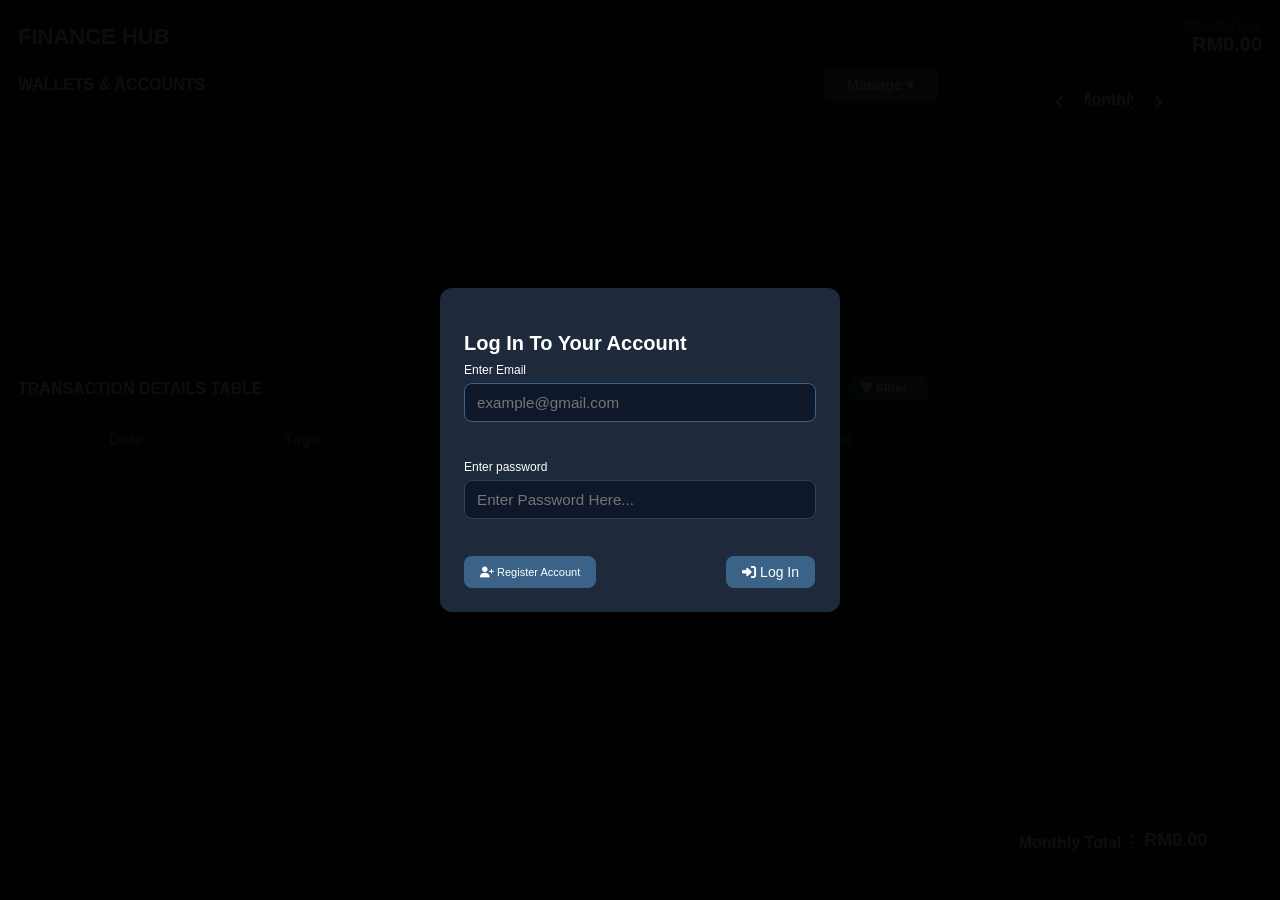
==== frontend/index.html @ 418b4517 "Added Edit Transaction and Added Total, Index To Filter" ====
<!doctype html>
<html lang="en">
  <head>
    <meta charset="utf-8" />
    <meta name="viewport" content="width=device-width,initial-scale=1" />
    <title>Finance Hub</title>
    <link rel="stylesheet" href="main.css" />
    <link
      rel="stylesheet"
      href="https://cdnjs.cloudflare.com/ajax/libs/font-awesome/6.4.0/css/all.min.css"
    />
    <script src="https://cdn.jsdelivr.net/npm/chart.js"></script>
  </head>

  <body>
    <script src="main.js" defer></script>
    <div class="container">
      <div class="header">
        <div class="title">FINANCE HUB</div>
        <div class="total">
          <div class="label">Total Balance</div>
          <div class="value" id="total-balance">RM0.00</div>
        </div>
      </div>

      <div class="workspace">
        <div class="left">
          <div
            style="
              display: flex;
              justify-content: space-between;
              align-items: center;
            "
          >
            <div class="section-title">WALLETS &amp; ACCOUNTS</div>
            <div class="manage-wrapper">
              <button class="manage-btn">Manage ▾</button>
              <div class="dropdown-menu">
                <a
                  href="#"
                  onclick="
                    document.getElementById('create-dialog').showModal();
                    return false;
                  "
                >
                  <i class="fa-solid fa-square-plus"></i> Create Wallet</a
                >
                <a id="view-all-wallets">
                  <i class="fa-solid fa-wallet"></i> View All Wallet</a
                >
                <a id="open-settings">
                  <i class="fa-solid fa-gear"></i> Settings</a
                >
              </div>
            </div>
          </div>

          <div class="wallet-grid" id="wallet-grid"></div>

          <template id="wallet-template">
            <div class="wallet">
              <div class="wallet-header">
                <div class="wallet-info">
                  <div class="name"></div>
                  <div class="balance">RM0.00</div>
                </div>
                <button class="menu-btn">⋯</button>
                <div class="dropdown-menu">
                  <a href="#" class="rename-link">
                    <i class="fa-solid fa-pen-to-square"></i> Rename
                  </a>
                  <a href="#" class="delete-link">
                    <i class="fa-solid fa-trash-can"></i> Delete
                  </a>
                  <a href="#" class="lock-link">
                    <i class="fa-solid fa-lock"></i> Lock
                  </a>
                  <a href="#" class="censor-link">
                    <i class="fa-solid fa-asterisk"></i> Censor</a
                  >
                  <a href="#" class="hide-link">
                    <i class="fa-solid fa-eye-slash"></i> Hide</a
                  >
                  <a href="#" class="pin-link">
                    <i class="fa-solid fa-thumbtack"></i> Pin</a
                  >
                </div>
              </div>
              <a href="" class="view-btn">
                <i class="fa-solid fa-folder-open"></i> OPEN WALLET</a
              >
            </div>
          </template>

          <div class="section-header">
            <div class="section-title">TRANSACTION DETAILS TABLE</div>
            <button
              id="open-filter"
              style="
                width: 80px;
                height: 25px;
                font-size: 13px;
                font-weight: 600;
                border-radius: 8px;
                margin-right: 10px;
                display: flex;
                background: var(--accent);
                color: var(--text);
                border: none;
                padding: 8px 12px;
                cursor: pointer;
                align-items: center;
                text-decoration: none;
              "
            >
              <i class="fa-solid fa-filter"></i>&nbsp;Filter
            </button>
          </div>
          <div class="table-card">
            <div class="table-headers">
              <div>Date</div>
              <div>Tags</div>
              <div>Category</div>
              <div>Amount</div>
              <div>Wallet</div>
            </div>
            <div style="height: 1px; background: #222633; margin: 6px 0"></div>
            <div class="table-scroll">
              <div class="table-details" id="table-details"></div>
            </div>
          </div>
        </div>

        <div class="right">
          <div class="card">
            <div class="right-header">
              <!-- Left Arrow Div with ID added -->
              <div class="arrow-btn" id="prevBtn">
                <i class="fa-solid fa-angle-left"></i>
              </div>

              <!-- The Sliding View Container -->
              <div class="view-container">
                <div class="view-wrapper" id="view-wrapper">
                  <div class="view-item">Daily</div>
                  <div class="view-item">Weekly</div>
                  <div class="view-item">Monthly</div>
                  <div class="view-item">Yearly</div>
                </div>
              </div>

              <!-- Right Arrow Div with ID added -->
              <div class="arrow-btn" id="nextBtn">
                <i class="fa-solid fa-angle-right"></i>
              </div>
            </div>
            <div class="chart-area" id="chart-area">
              <canvas id="expenseChart"></canvas>
            </div>

            <div class="metrics-total" id="metrics-title">
              <div class="view-container">
                <div class="view-wrapper" id="view-wrapper2">
                  <div class="view-item">Daily Total</div>
                  <div class="view-item">Weekly Total</div>
                  <div class="view-item">Monthly Total</div>
                  <div class="view-item">Yearly Total</div>
                </div>
              </div>
              <div style="margin-top: 1px; font-weight: 700">:&nbsp;&nbsp;</div>
              <div class="metrics-amt" id="metrics-amt">RM0.00</div>
            </div>
          </div>
        </div>
      </div>
    </div>

    <!-- ====================== Rename Dialog ====================== -->
    <dialog class="dialog-box" id="rename-dialog">
      <form id="rename-form" method="dialog">
        <h3 id="rename-dialog-title">Rename Wallet</h3>

        <div class="input-group">
          <label for="new-name">New Wallet Name</label>
          <input
            type="text"
            id="new-name"
            name="new-name"
            placeholder="e.g. Salary"
          />
          <p class="warning-text" id="rename-warning-text"></p>
        </div>

        <div class="dialog-btn">
          <button
            onclick="
              document.getElementById('new-name').value = '';
              document.getElementById('rename-warning-text').innerHTML = '';
              document.getElementById('rename-dialog').close();
            "
            class="btn-cancel"
            type="button"
          >
            <i class="fa-solid fa-xmark"></i> Cancel
          </button>
          <button class="btn-save" type="submit">
            <i class="fa-solid fa-pen-to-square"></i> Rename Wallet
          </button>
        </div>
      </form>
    </dialog>

    <!-- ====================== Delete Dialog 1 ====================== -->
    <dialog class="dialog-box" id="delete-dialog">
      <h3 id="delete-dialog-title">Delete Wallet</h3>
      <p>This will permanently delete all data related to the wallet.</p>

      <div class="dialog-btn">
        <button
          onclick="document.getElementById('delete-dialog').close()"
          class="btn-cancel"
          type="button"
        >
          <i class="fa-solid fa-xmark"></i> Cancel
        </button>
        <!-- Changed to type="button" since there's no form here -->
        <button
          class="btn-dlt"
          type="button"
          onclick="
            document.getElementById('delete-dialog2').showModal();
            document.getElementById('delete-dialog').close();
          "
        >
          <i class="fa-solid fa-trash-can"></i> Delete Wallet
        </button>
      </div>
    </dialog>

    <!-- ====================== Delete Dialog 2 ====================== -->
    <dialog class="dialog-box2" id="delete-dialog2">
      <h3>Are you sure?</h3>
      <p style="color: #e74c3c">This action cannot be undone.</p>

      <div class="dialog-btn">
        <button
          onclick="document.getElementById('delete-dialog2').close()"
          class="btn-cancel"
          type="button"
        >
          <i class="fa-solid fa-xmark"></i> No
        </button>
        <!-- Changed to type="button" since there's no form here -->
        <button class="btn-dlt" type="button" onclick="deleteWallet()">
          <i class="fa-solid fa-trash-can"></i> Yes
        </button>
      </div>
    </dialog>

    <!-- ====================== Lock Dialog ====================== -->
    <dialog class="dialog-box" id="password-dialog">
      <form id="password-form" method="dialog">
        <h3 id="password-dialog-title">Lock Wallet</h3>

        <div class="input-group">
          <label for="password">Lock The Wallet With A Password</label>
          <input
            type="password"
            id="password"
            name="password"
            autocomplete="new-password"
            placeholder="Enter Password Here..."
          />
          <p class="warning-text" id="lock-warning-text"></p>
        </div>

        <div class="dialog-btn">
          <button
            onclick="
              document.getElementById('password').value = '';
              document.getElementById('lock-warning-text').innerHTML = '';
              document.getElementById('password-dialog').close();
            "
            class="btn-cancel"
            type="button"
          >
            <i class="fa-solid fa-xmark"></i> Cancel
          </button>
          <!-- Fixed 'typr' to 'type' -->
          <button class="btn-save" type="submit" id="btn-save"></button>
        </div>
      </form>
    </dialog>

    <!-- ====================== Create Dialog ====================== -->
    <dialog class="dialog-box" id="create-dialog">
      <form id="create-form" method="dialog">
        <h3>Create Wallet</h3>

        <div class="input-group">
          <label for="new-wallet">Give A Name To The Wallet</label>
          <input
            type="text"
            id="new-wallet"
            name="new-wallet"
            placeholder="e.g. Salary"
          />
          <p class="warning-text" id="create-warning-text"></p>
        </div>

        <div class="dialog-btn">
          <button
            onclick="
              document.getElementById('new-wallet').value = '';
              document.getElementById('create-warning-text').innerHTML = '';
              document.getElementById('create-dialog').close();
            "
            class="btn-cancel"
            type="button"
          >
            <i class="fa-solid fa-xmark"></i> Cancel
          </button>
          <button class="btn-save" type="submit">
            <i class="fa-solid fa-square-plus"></i> Create Wallet
          </button>
        </div>
      </form>
    </dialog>

    <!-- ====================== Access Dialog ====================== -->
    <dialog class="dialog-box" id="access-dialog">
      <form id="access-form" method="dialog">
        <h3 id="access-title"></h3>

        <div class="input-group">
          <label for="access-wallet">Verify Your Identity</label>
          <input
            type="password"
            id="access-wallet"
            name="access-wallet"
            autocomplete="current-password"
            placeholder="Enter Password Here..."
          />
          <p class="warning-text" id="access-warning-text"></p>
        </div>

        <div class="dialog-btn">
          <button
            onclick="
              document.getElementById('access-wallet').value = '';
              document.getElementById('access-warning-text').innerHTML = '';
              document.getElementById('access-dialog').close();
            "
            class="btn-cancel"
            type="button"
          >
            <i class="fa-solid fa-xmark"></i> Cancel
          </button>
          <button class="btn-save" type="submit">
            <i class="fa-solid fa-arrow-right-to-bracket"></i> Access Wallet
          </button>
        </div>
      </form>
    </dialog>
    <!-- ====================== Login Dialog ====================== -->
    <dialog class="dialog-box" id="login-dialog">
      <form id="login-form" method="dialog">
        <h3 id="login-title">Log In To Your Account</h3>

        <div class="input-group">
          <label for="login-email">Enter Email</label>
          <input
            type="email"
            id="login-email"
            name="login-email"
            placeholder="example@gmail.com"
          />
          <p class="warning-text" id="login-email-warning-text"></p>
        </div>

        <div class="input-group">
          <label for="login-password">Enter password</label>
          <input
            type="password"
            id="login-password"
            name="login-password"
            autocomplete="current-password"
            placeholder="Enter Password Here..."
          />
          <p class="warning-text" id="login-password-warning-text"></p>
        </div>

        <div class="dialog-btn2">
          <button
            class="to-register"
            style="font-size: 11px"
            type="button"
            onclick="
              document.getElementById('login-dialog').close();
              document.getElementById('register-dialog').showModal();
              document.getElementById('login-email').value = '';
              document.getElementById('login-password').value = '';
              document.getElementById('login-email-warning-text').innerHTML =
                '';
              document.getElementById('login-password-warning-text').innerHTML =
                '';
            "
          >
            <i class="fa-solid fa-user-plus"></i>&nbsp;Register Account
          </button>
          <button class="btn-save" type="submit">
            <i class="fa-solid fa-right-to-bracket"></i>&nbsp;Log In
          </button>
        </div>
      </form>
    </dialog>

    <!-- ====================== Register Dialog ====================== -->
    <dialog class="dialog-box" id="register-dialog">
      <form id="register-form" method="dialog">
        <h3 id="register-title">Register An Account</h3>

        <div class="input-group">
          <label for="register-email">Enter Email</label>
          <input
            type="email"
            id="register-email"
            name="register-email"
            placeholder="example@gmail.com"
          />
          <p class="warning-text" id="register-email-warning-text"></p>
        </div>

        <div class="input-group">
          <label for="register-password">Enter password</label>
          <input
            type="password"
            id="register-password"
            name="register-password"
            autocomplete="new-password"
            placeholder="Enter Password Here..."
          />
          <p class="warning-text" id="register-password-warning-text"></p>
        </div>

        <div class="dialog-btn2">
          <button
            class="to-register"
            style="font-size: 11px"
            type="button"
            onclick="
              document.getElementById('register-dialog').close();
              document.getElementById('login-dialog').showModal();
              document.getElementById('register-email').value = '';
              document.getElementById('register-password').value = '';
              document.getElementById('register-email-warning-text').innerHTML =
                '';
              document.getElementById(
                'register-password-warning-text',
              ).innerHTML = '';
            "
          >
            <i class="fa-solid fa-right-to-bracket"></i>&nbsp;Login Account
          </button>

          <button class="btn-save" type="submit">
            <i class="fa-solid fa-user-plus"></i>&nbsp;Register
          </button>
        </div>
      </form>
    </dialog>
    <!-- Settings Dialog Box -->
    <dialog class="dialog-box" id="settings-dialog">
      <form id="settings-form" method="dialog">
        <h3 id="settings-title">Settings</h3>

        <!-- Round PFP and Email Label Section -->
        <div class="input-group">
          <img src="" alt="Profile Picture" class="pfp" id="settings-pfp" />
          <div class="email-container">
            <div class="inner-email">Email Address</div>
            <h6 class="inner-email" id="settings-email">user@example.com</h6>
          </div>
        </div>

        <!-- Password Buttons Row -->
        <div class="dialog-btn" style="margin-right: 30px; margin-bottom: 20px">
          <button
            class="btn-save"
            type="button"
            style="width: 100%; font-size: 12px"
            onclick="document.getElementById('change-dialog').showModal()"
          >
            <i class="fa-solid fa-retweet"></i>&nbsp;Change Password
          </button>
          <button
            class="btn-save"
            type="button"
            style="width: 100%; font-size: 12px"
            id="open-manage"
          >
            <i class="fa-solid fa-key"></i>&nbsp;Manage Passwords
          </button>
        </div>

        <!-- Dropdown Menu: Change Theme -->
        <div class="input-group">
          <label for="settings-theme">Theme</label>
          <select
            id="settings-theme"
            name="settings-theme"
            class="dropdown-cat"
          >
            <option value="dark">Dark</option>
            <option value="light">Light</option>
          </select>
        </div>

        <!-- Dropdown Menu: Change Metrics (Default is Monthly) -->
        <div class="input-group">
          <label for="settings-metrics">Metrics Interval</label>
          <select
            id="settings-metrics"
            name="settings-metrics"
            class="dropdown-cat"
          >
            <option value="daily">Daily</option>
            <option value="weekly">Weekly</option>
            <option value="monthly" selected>Monthly</option>
            <option value="yearly">Yearly</option>
          </select>
        </div>

        <!-- Log Out Button -->
        <div
          class="dialog-btn"
          style="margin-top: 2px; margin-bottom: 12px; justify-content: center"
        >
          <button
            class="btn-dlt"
            type="button"
            width="100%"
            onclick="
              localStorage.removeItem('authToken');
              document.getElementById('login-dialog').showModal();
              document.getElementById('settings-dialog').close();
            "
          >
            <i class="fa-solid fa-right-from-bracket"></i>&nbsp;Log Out
          </button>
          <button class="btn-save" id="apply-changes" width="100%">
            <i class="fa-solid fa-floppy-disk"></i>&nbsp;Apply
          </button>
        </div>

        <button
          class="close"
          id="close"
          onclick="
            document.getElementById('settings-dialog').close();
            document.getElementById('whitelist-email').value = '';
          "
        >
          <i class="fa-solid fa-circle-xmark" style="color: rgb(210, 5, 5)"></i>
        </button>

        <!-- Whitelist Container at the very bottom -->
        <div class="input-group" id="whitelist-box">
          <label for="whitelist-email" class="whitelist-item"
            >Grant Permission</label
          >
          <div class="whitelist-input">
            <input
              type="email"
              id="whitelist-email"
              name="whitelist-email"
              placeholder="example@gmail.com"
              class="whitelist-item"
            />
            <button class="btn-save" id="whitelist-btn" type="submit">
              <i class="fa-solid fa-plus"></i>&nbsp;Whitelist
            </button>
          </div>
        </div>
      </form>
    </dialog>
    <!-- ====================== Change PW Dialog ====================== -->
    <dialog class="dialog-box" id="change-dialog">
      <form id="change-form" method="dialog">
        <h3>Change your account password</h3>

        <div class="input-group">
          <label for="old-password">Enter old password</label>
          <input
            type="password"
            id="old-password"
            name="old-password"
            placeholder="Enter Password Here..."
          />
          <p class="warning-text" id="old-warning-text"></p>
        </div>

        <div class="input-group">
          <label for="new-password">Enter new password</label>
          <input
            type="password"
            id="new-password"
            name="new-password"
            placeholder="Enter Password Here..."
          />
          <p class="warning-text" id="new-warning-text"></p>
        </div>

        <div class="dialog-btn">
          <button
            onclick="
              document.getElementById('old-password').value = '';
              document.getElementById('old-warning-text').innerHTML = '';
              document.getElementById('new-password').value = '';
              document.getElementById('new-warning-text').innerHTML = '';
              document.getElementById('change-dialog').close();
            "
            class="btn-cancel"
            type="button"
          >
            <i class="fa-solid fa-xmark"></i> Cancel
          </button>
          <button class="btn-save" type="submit">
            <i class="fa-solid fa-retweet"></i>&nbsp;Change Passsword
          </button>
        </div>
      </form>
    </dialog>

    <!-- ====================== Manage PW Dialog ====================== -->
    <dialog class="dialog-box" id="manage-dialog">
      <h3 style="text-align: center; margin-bottom: 20px">
        Manage Wallet Passwords
      </h3>
      <button
        class="password-close"
        onclick="document.getElementById('manage-dialog').close()"
      >
        <i class="fa-solid fa-circle-xmark" style="color: rgb(210, 5, 5)"></i>
      </button>
      <div class="password-card">
        <div class="password-headers">
          <div>Wallet</div>
          <div>Password</div>
          <div>View</div>
        </div>
        <div style="height: 1px; background: #222633; margin: 6px 0"></div>
        <div class="password-scroll">
          <div class="password-details" id="password-details"></div>
        </div>
      </div>
    </dialog>

    <!-- ====================== View Wallets Dialog ====================== -->
    <dialog class="dialog-box" id="wallets-dialog">
      <h3 style="text-align: center; margin-bottom: 20px">View All Wallets</h3>
      <button
        class="wallet-close"
        onclick="document.getElementById('wallets-dialog').close()"
      >
        <i class="fa-solid fa-circle-xmark" style="color: rgb(210, 5, 5)"></i>
      </button>
      <div class="wallet-scroll">
        <div class="view-wallets-grid" id="all-wallets-grid"></div>
      </div>
    </dialog>

    <!-- ====================== Filter Dialog ====================== -->
    <dialog class="dialog-box" id="filter-dialog">
      <form id="filter-form" method="dialog">
        <div class="filter-scroll" style="overflow-y: auto; max-height: 80vh">
          <h3 style="text-align: center; margin-bottom: 20px">
            Filter Transactions
          </h3>
          <button
            class="password-close"
            type="button"
            onclick="
              document.getElementById('filter-row').value = '';
              document.getElementById('filter-date').value = '';
              document.getElementById('filter-tag').value = '';
              document.getElementById('filter-cat').value = '';
              document.getElementById('operator').value = '&gt;';
              document.getElementById('filter-amount').value = '';
              document.getElementById('filter-wallet').value = '';
              document.getElementById('total-filter-amount').textContent =
                'RM0.00';
              document.getElementById('filter-details').innerHTML = '';
              document.getElementById('filter-dialog').close();
            "
          >
            <i
              class="fa-solid fa-circle-xmark"
              style="color: rgb(210, 5, 5)"
            ></i>
          </button>

          <div class="filter-input">
            <div class="input-group">
              <label for="filter-row">Limit Rows</label>
              <input
                type="number"
                id="filter-row"
                name="filter-row"
                placeholder="Enter number of rows..."
              />
            </div>
            <div class="input-group">
              <label for="filter-date">Date</label>
              <input type="date" id="filter-date" name="filter-date" />
            </div>

            <div class="input-group">
              <label for="filter-tag">Tag</label>
              <input
                type="text"
                id="filter-tag"
                name="filter-tag "
                placeholder="e.g. Salary, Food, Transport"
              />
            </div>

            <div class="input-group">
              <label for="filter-cat">Category</label>
              <select id="filter-cat" class="dropdown-cat">
                <option value="">None</option>
                <option value="Income">Income</option>
                <option value="Expense">Expense</option>
                <option value="Food">Food</option>
                <option value="Transportation">Transportation</option>
                <option value="Shopping">Shopping</option>
                <option value="Entertainment">Entertainment</option>
                <option value="Bills">Bills</option>
                <option value="Investments">Investments</option>
                <option value="Healthcare">Healthcare</option>
                <option value="Groceries">Groceries</option>
                <option value="Others">Others</option>
              </select>
            </div>

            <div class="input-group">
              <label for="filter-amount">Amount</label>
              <div style="display: flex; gap: 0px; align-items: center">
                <select id="operator" class="dropdown-cat" style="width: 60px">
                  <option value="=">=</option>
                  <option value="&gt;">&gt;</option>
                  <option value="&gt;=">&gt;=</option>
                  <option value="&lt;">&lt;</option>
                  <option value="&lt;=">&lt;=</option>
                </select>
                <input
                  type="number"
                  id="filter-amount"
                  name="filter-amount"
                  placeholder="Enter Amount Here..."
                  style="flex: 1"
                />
              </div>
            </div>

            <div class="input-group">
              <label for="filter-wallet">Wallet</label>
              <input
                type="text"
                id="filter-wallet"
                name="filter-wallet"
                placeholder="Enter Wallet Name..."
              />
            </div>
          </div>
          <div
            class="dialog-btn"
            style="
              display: flex;
              justify-content: space-between;
              align-items: center;
              margin-bottom: 20px;
              width: 100%;
              box-sizing: border-box;
            "
          >
            <div class="total" style="text-align: left">
              <div class="label">Total Amount</div>
              <div class="value" id="total-filter-amount">RM0.00</div>
            </div>
            <button
              class="btn-save"
              type="submit"
              style="height: 35px; align-items: center"
            >
              <i class="fa-solid fa-floppy-disk"></i>&nbsp;Apply
            </button>
            <button
              class="btn-save"
              id="print-btn"
              type="button"
              style="height: 35px; align-items: center"
            >
              <i class="fa-solid fa-print"></i>&nbsp;Print
            </button>
          </div>
          <div class="table-card">
            <div class="table-headers">
              <div>Index</div>
              <div>Date</div>
              <div>Tags</div>
              <div>Category</div>
              <div>Amount</div>
              <div>Wallet</div>
            </div>
            <div style="height: 1px; background: #222633; margin: 6px 0"></div>
            <div
              class="table-scroll"
              style="overflow-y: auto; max-height: 300px"
            >
              <div class="table-details" id="filter-details"></div>
            </div>
          </div>
        </div>
      </form>
    </dialog>
  </body>
</html>
---- frontend/main.css ----
:root {
  --bg: #0f1317;
  --card: #1a1d26;
  --inner: #14161f;
  --accent: #3b6387;
  --muted: #8a92a6;
  --text: #ffffff;

  /* Newly merged variables for consistency */
  --input-bg: #0f172a; /* Merged for dark inputs/selects */
  --input-border: #334155; /* Merged for input borders */
  --dialog-bg: #1e293b; /* Modal dialog background */
  --button-muted: #334155; /* Cancel buttons and secondary controls */
  --button-hover: #475569; /* Hover states for secondary buttons */
  --scrollbar-thumb: #3a4150;
  --text-subtle: #cbd3da;
  --warning: #e74c3c; /* Warning text color */
  --danger: #a60000; /* Delete button background */
  --chart-bg: linear-gradient(180deg, #0c0f12, #0b0e11);
  --calender: invert(1);
}

[data-theme="light"] {
  --bg: #fff5f7; /* Really, really light pink background */
  --card: #ffffff; /* Clean white card background */
  --inner: #ffcef4; /* Soft pink tint for inner containers */
  --accent: #ffbae2; /* Vibrant pink/purple accent */
  --muted: #64748b; /* Muted gray text */
  --text: #1e293b; /* Dark slate main text for high contrast */

  /* Newly merged variables mapped for light mode */
  --input-bg: #ffffff;
  --input-border: #f472b6; /* Soft pink border for inputs */
  --dialog-bg: #ffffff;
  --scrollbar-thumb: #c6c8cb;
  --button-muted: #f1f5f9;
  --button-hover: #ffb1e2;
  --warning: #dc2626;
  --danger: #ef4444;
  --chart-bg: linear-gradient(180deg, #ffbff3, #ffeefe);
  --calender: invert(0);
}
* {
  box-sizing: border-box;
}

html,
body {
  height: 100%;
  margin: 0;
  padding: 0;
  background: var(--bg);
  font-family:
    Inter,
    Segoe UI,
    Roboto,
    Arial,
    sans-serif;
  color: var(--text);
}

@media (max-width: 450px) {
  html,
  body {
    overflow-x: auto;
  }
}

/* 2. Desktop default: Full width, no horizontal scroll */
.container {
  display: flex;
  flex-direction: column;
  width: 100%;
  max-width: 100%;
  padding: 18px;
  gap: 12px;
  box-sizing: border-box;
  min-height: 100vh;
  height: auto;
  overflow-y: auto;
  overflow-x: hidden; /* Desktop stays locked, no side-to-side scrolling */
}

/* 3. Mobile override: Lock a minimum width and enable side-scrolling */
@media (max-width: 450px) {
  .container {
    min-width: 500px; /* Forces your app layout to stay intact */
    overflow-x: auto; /* Turns on horizontal scrolling ONLY on small screens */
  }
}
.header {
  display: flex;
  justify-content: space-between;
  align-items: center;
  flex-shrink: 0;
}

.title {
  font-size: 22px;
  font-weight: 700;
}

.total {
  text-align: right;
}

.total .label {
  color: var(--muted);
  font-size: 13px;
}

.total .value {
  font-size: 20px;
  font-weight: 700;
}

.workspace {
  display: grid;
  grid-template-columns: minmax(0, 3fr) minmax(280px, 1fr);
  gap: 18px;
  align-items: stretch;
  flex: 1;
  min-height: 0;
  overflow: hidden;
}

.left {
  display: flex;
  flex-direction: column;
  gap: 12px;
  min-height: 0;
}

.right {
  min-height: 0;
}

.left .section-title {
  display: flex;
  font-weight: 700;
  margin: 0;
}

.section-header {
  display: flex;
  justify-content: space-between;
  align-items: center;
}

.wallet-grid {
  display: grid;
  grid-template-columns: repeat(3, 1fr);
  gap: 12px;
  flex-shrink: 0;
  min-height: 250px;
}

.wallet {
  background: var(--inner);
  padding: 14px;
  border-radius: 12px;
  position: relative;
  height: 50%;
  animation: slideInFromLeft 1s ease-out;
}

@keyframes slideInFromLeft {
  from {
    transform: translateX(-100%);
    opacity: 0;
  }
  to {
    transform: translateX(0);
    opacity: 1;
  }
}

.wallet-header {
  display: flex;
  justify-content: space-between;
  align-items: flex-start;
  position: relative;
}

.wallet-info {
  flex: 1;
}

.wallet .name {
  color: var(--muted);
  font-size: 14px;
  margin: 0;
}

.wallet .balance {
  font-size: 18px;
  font-weight: 700;
  margin: 8px 0 0 0;
}

.menu-btn {
  background: none;
  border: none;
  cursor: pointer;
  font-size: 18px;
  padding: 0 4px;
  color: var(--muted);
  position: relative;
}

.menu-btn:hover {
  color: var(--text);
}

.dropdown-menu {
  display: none;
  position: absolute;
  top: 35px;
  right: 0;
  background: var(--bg);
  border: 1px solid var(--dropdown-border);
  border-radius: 8px;
  min-width: 140px;
  z-index: 10;
  margin-top: 0;
}

.dropdown-menu.active {
  display: block;
}

.dropdown-menu a {
  display: block;
  padding: 10px 12px;
  color: var(--muted);
  text-decoration: none;
  border-bottom: 1px solid var(--dropdown-border);
  font-size: 13px;
  cursor: pointer;
}

.dropdown-menu a:last-child {
  border-bottom: none;
  bottom: 100%;
}

.dropdown-menu a:hover {
  background: var(--inner);
  color: var(--text);
}

.manage-wrapper {
  position: relative;
  display: inline-flex;
}

.manage-btn {
  background: var(--accent);
  font-size: 15px;
  color: var(--text);
  border-radius: 6px;
  padding: 8px 23px;
  border: none;
  cursor: pointer;
  font-weight: 600;
  display: inline-flex;
  align-items: center;
  gap: 6px;
}

.manage-wrapper .dropdown-menu {
  min-width: 100%;
  border-top-left-radius: 0;
  border-top-right-radius: 0;
}

.manage-btn:hover {
  filter: brightness(1.15);
}

.view-btn {
  display: inline-block;
  margin-top: 10px;
  background: var(--accent);
  color: var(--text);
  padding: 7px 10px;
  border-radius: 8px;
  text-decoration: none;
}

.view-btn:hover {
  filter: brightness(1.15);
}

.table-card {
  background: var(--inner);
  border-radius: 12px;
  padding: 12px;
  display: flex;
  flex-direction: column;
  flex: 1;
  min-height: 0;
  overflow: hidden;
}

.table-headers {
  display: flex;
  gap: 16px;
  color: var(--muted);
  font-weight: 600;
  padding: 6px 16px;
  flex-shrink: 0;
  position: sticky;
  top: 0;
  background: var(--inner);
  z-index: 1;
}

.table-headers div {
  flex: 1;
  text-align: center;
}

.table-scroll {
  flex-grow: 1;
  overflow-y: auto;
  overflow-x: hidden;
  margin-top: 0px;
  min-height: 0;
  scrollbar-color: var(--scrollbar-thumb) var(--card);
  scrollbar-width: thin;
  max-height: 270px;
}

.table_details {
  display: flex;
  flex-direction: column;
  gap: 4px;
  padding: 4px 0;
  color: var(--text-subtle);
}

.table-row-item {
  display: flex;
  flex-direction: row;
  gap: 16px;
  align-items: center;
  padding: 8px 16px;
  border-bottom: 0px;
  animation: slideInFromTop 1.2s ease-out;
}

@keyframes slideInFromTop {
  from {
    transform: translateY(-100%);
    opacity: 0;
  }
  to {
    transform: translateY(0);
    opacity: 1;
  }
}

.table-row-item div {
  flex: 1;
  text-align: center;
}

.right {
  display: flex;
  flex-direction: column;
}

.right .card {
  display: flex;
  flex-direction: column;
  align-items: center;
  background: var(--card);
  border-radius: 14px;
  padding: 18px;
  color: var(--text);
  flex: 1;
}

.right-header {
  display: flex;
  flex-direction: row;
  align-items: center;
  justify-content: space-between;
  gap: 20px;
  width: 40%;
}

.arrow-btn {
  display: flex;
  cursor: pointer;
  font-weight: 700;
  margin-bottom: 4px;
  font-size: medium;
  color: var(--text);
  user-select: none;
}

.arrow-btn:hover {
  opacity: 0.7;
}

.view-container {
  width: 120px;
  height: 35px;
  overflow: hidden;
  position: relative;
}

.view-wrapper {
  display: flex;
  width: 400%;
  height: 100%;
  transform: translateX(-50%);
  transition: transform 0.4s ease-in-out;
}

.view-item {
  width: 25%;
  display: flex;
  justify-content: center;
  text-align: center;
  align-items: center;
  height: 100%;
  font-weight: 700;
  margin-top: -4px;
}

.chart-area {
  flex: 1;
  min-height: 220px;
  width: 100%;
  border-radius: 8px;
  background: var(--chart-bg);
  display: flex;
  align-items: center;
  justify-content: center;
  color: var(--muted);
}

.metrics-total {
  margin-top: 12px;
  text-align: center;
  font-weight: 700;
  flex-shrink: 0;
  display: flex;
  flex-direction: row;
}

.metrics-amt {
  display: flex;
  text-align: center;
  font-weight: 700;
  flex-shrink: 0;
  font-size: 18px;
  margin-top: 1px;
}

dialog.dialog-box,
dialog.dialog-box2 {
  background-color: var(--dialog-bg);
  color: var(--text);
  padding: 24px;
  border-radius: 12px;
  border: none;
  overflow-x: hidden;
  width: 90%;
  max-width: 400px;
  box-shadow: 0 25px 50px -12px rgba(0, 0, 0, 0.7);
  opacity: 0;
  transform: scale(0.95) translateY(-20px);
  transition:
    opacity 400ms ease,
    transform 400ms ease,
    overlay 400ms allow-discrete,
    display 400ms allow-discrete;
}

dialog.dialog-box[open],
dialog.dialog-box2[open] {
  opacity: 1;
  transform: scale(1) translateY(0);
}

@starting-style {
  dialog.dialog-box[open],
  dialog.dialog-box2[open] {
    opacity: 0;
    transform: scale(0.95) translateY(-20px);
  }
}

dialog.dialog-box::backdrop,
dialog.dialog-box2::backdrop {
  background: rgba(0, 0, 0, 0);
  transition:
    background 400ms ease,
    overlay 400ms allow-discrete,
    display 400ms allow-discrete;
}

dialog.dialog-box[open]::backdrop,
dialog.dialog-box2[open]::backdrop {
  background: rgba(0, 0, 0, 0.85);
}

@starting-style {
  dialog.dialog-box[open]::backdrop,
  dialog.dialog-box2[open]::backdrop {
    background: rgba(0, 0, 0, 0);
  }
}

dialog.dialog-box h3 {
  font-size: 1.25rem;
  font-weight: bold;
  margin-bottom: 8px;
}

.input-group {
  display: flex;
  flex-direction: column;
  gap: 6px;
  margin-bottom: 24px;
}

.input-group label {
  font-size: 0.75rem;
  color: var(--text-label);
  font-weight: 500;
}

.input-group input {
  background-color: var(--input-bg);
  border: 1px solid var(--input-border);
  color: var(--text);
  padding: 10px 12px;
  border-radius: 8px;
  outline: none;
  font-size: 0.95rem;
}

.input-group input:focus {
  border-color: var(--accent);
}

.warning-text {
  color: var(--warning);
  font-size: 0.85rem;
  margin-top: 0;
  margin-bottom: -12px;
  font-weight: 500;
  min-height: 1.2rem;
}

.dialog-btn {
  display: flex;
  justify-content: flex-end;
  gap: 10px;
}

.dialog-btn2 {
  display: flex;
  justify-content: flex-start;
  gap: 130px;
}

.dialog-btn button,
.dialog-btn2 button {
  padding: 8px 16px;
  border-radius: 8px;
  font-size: 0.875rem;
  font-weight: 500;
  cursor: pointer;
  border: none;
}

.btn-cancel {
  background-color: var(--button-muted);
  color: var(--text);
}

.btn-cancel:hover {
  background-color: var(--button-hover);
}

.btn-save {
  background-color: var(--accent);
  color: var(--text);
}

.btn-dlt {
  background-color: var(--danger);
  color: var(--text);
}

.to-register {
  background-color: var(--accent);
  color: var(--text);
}

.btn-dlt:hover,
.btn-save:hover,
.to-register:hover {
  filter: brightness(1.15);
}

@media (max-width: 900px) {
  .workspace {
    grid-template-columns: 1fr;
  }
}

.hidden {
  display: none !important;
}

#login-dialog[open]::backdrop {
  background: rgba(0, 0, 0, 0.95); /* Extremely dark overlay */
}

#register-dialog[open]::backdrop {
  background: rgba(0, 0, 0, 0.95); /* Extremely dark overlay */
}

.pfp {
  width: 25%;
  height: 20%;
  border-radius: 9999px;
}

.email-container {
  display: flex;
  flex-direction: column;
  gap: 2px; /* Controls the tight spacing between label and email */
}

.inner-email {
  display: flex;
  color: var(--muted);
  font-size: 13px;
  margin: 0; /* Removes the default browser margin from the h6 element */
}

/* Specifically style the h6 text color/weight if needed */
#settings-email {
  color: var(--text);
  font-size: 0.95rem;
  font-weight: 500;
}
select.dropdown-cat {
  background-color: var(--input-bg);
  border: 1px solid var(--input-border);
  border-radius: 8px;
  color: var(--text);
  padding: 10px 12px;
  font-size: 0.95rem;
  width: 100%;
  outline: none;
  cursor: pointer;
  appearance: none;
  -webkit-appearance: none;
  -moz-appearance: none;
  background-image: url("data:image/svg+xml;charset=UTF-8,%3csvg xmlns='http://www.w3.org/2000/svg' viewBox='0 0 24 24' fill='none' stroke='%23cbd5e1' stroke-width='2' stroke-linecap='round' stroke-linejoin='round'%3e%3cpolyline points='6 9 12 15 18 9'%3e%3c/polyline%3e%3c/svg%3e");
  background-repeat: no-repeat;
  background-position: right 12px center;
  background-size: 16px;
}

select.dropdown-cat:focus {
  border-color: var(--accent);
}

select.dropdown-cat option {
  background-color: var(--input-bg);
  color: var(--text);
  padding: 10px;
}

#whitelist-box {
  display: flex;
  flex-direction: column; /* Keeps the "Grant Permission" title on top */
  gap: 8px; /* Space between the label and the input row */
}

.whitelist-row {
  display: flex;
  flex-direction: row; /* Puts input and button side-by-side */
  width: 100%;
}

.whitelist-row input {
  flex: 1; /* Makes the input take up the remaining space */
  min-width: 0;
}

#whitelist-btn {
  padding: 8px 16px;
  border-radius: 8px;
  font-size: 0.875rem;
  font-weight: 500;
  cursor: pointer;
  border: none;
}

@media (max-width: 410px) {
  .whitelist-row {
    flex-direction: column; /* Stack input and button vertically on small screens */
  }

  #whitelist-btn {
    margin-top: 8px; /* Add some space between input and button */
  }
}
.close {
  position: absolute;
  top: 0px;
  right: 0px;
  background: none;
  border: none;
  cursor: pointer;
  padding: 0;
}

.adjust {
  position: absolute;
  top: -2px !important;
  right: -2px !important;
  background: none;
  border: none;
  cursor: pointer;
  padding: 0;
}

.close i {
  font-size: 32px;
}

.password-close {
  position: absolute;
  top: 1px;
  right: -2px;
  background: none;
  border: none;
  cursor: pointer;
  padding: 0;
}

.password-close i {
  font-size: 32px; /* Adjust this to make the icon bigger or smaller safely */
}

.password-card {
  background: var(--inner);
  border-radius: 12px;
  padding: 12px;
  display: flex;
  flex-direction: column;
  flex: 1;
  min-height: 0;
  overflow: hidden;
}

.password-headers {
  display: flex;
  gap: 16px;
  color: var(--muted);
  font-weight: 600;
  padding: 6px 16px;
  flex-shrink: 0;
  position: sticky;
  top: 0;
  background: var(--inner);
  z-index: 1;
}

.password-headers div {
  flex: 1;
  text-align: center;
}

.password-scroll {
  flex-grow: 1;
  overflow-y: auto;
  overflow-x: hidden;
  margin-top: 8px;
  min-height: 0;
  scrollbar-color: var(--scrollbar-thumb) var(--card);
  scrollbar-width: thin;
  max-height: 500px;
}

.password_details {
  display: flex;
  flex-direction: column;
  gap: 4px;
  padding: 4px 0;
  color: var(--text-subtle);
}
#wallets-dialog {
  width: 90%;
  max-width: 600px;
  max-height: 85vh;
  overflow: hidden;
  padding: 20px;
  box-sizing: border-box;
}

.wallet-scroll {
  /* Subtract the dialog's top/bottom padding (40px) + space for header (~60px) */
  max-height: calc(85vh - 100px);
  overflow-y: auto;
  scrollbar-color: var(--scrollbar-thumb) var(--input-bg);
  scrollbar-width: thin;
  padding-right: 12px;
}

.view-wallets-grid {
  display: grid;
  grid-template-columns: repeat(3, 1fr);
  gap: 12px;
  margin-bottom: 130px; /* Now this will have room to show up! */
}
.wallet-close {
  position: absolute;
  top: -1px;
  right: -2px;
  background: none;
  border: none;
  cursor: pointer;
  padding: 0;
}

.wallet-close i {
  font-size: 32px; /* Adjust this to make the icon bigger or smaller safely */
}

#filter-dialog {
  width: 100vw;
  max-width: 1500px; /* This keeps it from getting too wide on desktop */
  max-height: 90vh;
  padding: 30px 24px;
  background-color: var(--dialog-bg); /* Matches your dark theme */
  color: var(--text);
  border: none;
  border-radius: 16px;
  box-shadow: 0 20px 25px -5px rgba(0, 0, 0, 0.5);
  overflow-y: hidden;
}

.filter-scroll {
  scrollbar-color: var(--scrollbar-thumb) var(--dialog-bg);
  scrollbar-width: thin;
  padding-right: 12px;
}

/* Ensure the inner inputs stack vertically and fill the width */
.filter-input {
  display: flex;
  flex-direction: row;
  flex-wrap: wrap;
  gap: 16px;
  align-items: flex-end; /* Aligns the bottom of inputs nicely */
}

.filter-input .input-group {
  flex: 1 1 200px; /* Allows inputs to grow/shrink, with a minimum width of 200px before wrapping */
}

select.dropdown-cat {
  background-color: var(--input-bg);
  border: 1px solid var(--input-border);
  border-radius: 8px;
  color: var(--text);
  padding: 10px 12px;
  font-size: 0.95rem;
  width: 100%;
  outline: none;
  cursor: pointer;
  appearance: none;
  -webkit-appearance: none;
  -moz-appearance: none;
  background-image: url("data:image/svg+xml;charset=UTF-8,%3csvg xmlns='http://www.w3.org/2000/svg' viewBox='0 0 24 24' fill='none' stroke='%23cbd5e1' stroke-width='2' stroke-linecap='round' stroke-linejoin='round'%3e%3cpolyline points='6 9 12 15 18 9'%3e%3c/polyline%3e%3c/svg%3e");
  background-repeat: no-repeat;
  background-position: right 12px center;
  background-size: 16px;
}

select.dropdown-cat:focus {
  border-color: var(--accent);
}

select.dropdown-cat option {
  background-color: var(--input-bg);
  color: var(--text);
  padding: 10px;
}

input[type="date"]::-webkit-calendar-picker-indicator {
  filter: var(--calender);
  cursor: pointer;
}

input[type="password"]::-ms-reveal {
  filter: var(--calender);
  cursor: pointer;
}

input[type="number"]::-webkit-outer-spin-button,
input[type="number"]::-webkit-inner-spin-button {
  -webkit-appearance: none;
  margin: 0;
}

input[type="number"] {
  -moz-appearance: textfield;
  appearance: textfield;
}
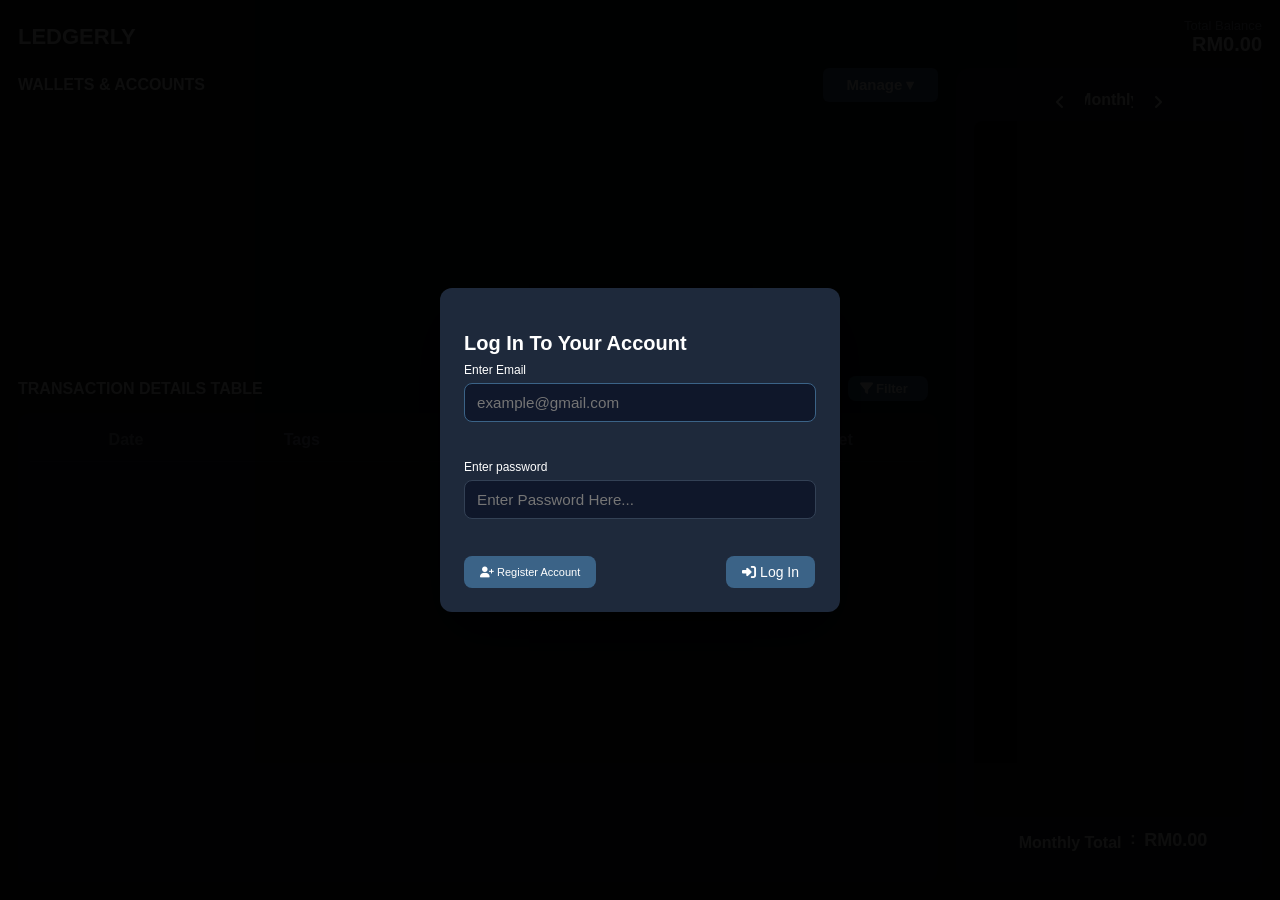
==== commit aff7cc70: "Named Software "Ledgerly"" ====
--- a/frontend/index.html
+++ b/frontend/index.html
@@ -3,20 +3,21 @@
   <head>
     <meta charset="utf-8" />
     <meta name="viewport" content="width=device-width,initial-scale=1" />
-    <title>Finance Hub</title>
+    <title>LEDGERLY</title>
     <link rel="stylesheet" href="main.css" />
     <link
       rel="stylesheet"
       href="https://cdnjs.cloudflare.com/ajax/libs/font-awesome/6.4.0/css/all.min.css"
     />
     <script src="https://cdn.jsdelivr.net/npm/chart.js"></script>
+    <script src="https://cdnjs.cloudflare.com/ajax/libs/html2pdf.js/0.10.1/html2pdf.bundle.min.js"></script>
   </head>
 
   <body>
     <script src="main.js" defer></script>
     <div class="container">
       <div class="header">
-        <div class="title">FINANCE HUB</div>
+        <div class="title">LEDGERLY</div>
         <div class="total">
           <div class="label">Total Balance</div>
           <div class="value" id="total-balance">RM0.00</div>
@@ -563,25 +564,6 @@
         >
           <i class="fa-solid fa-circle-xmark" style="color: rgb(210, 5, 5)"></i>
         </button>
-
-        <!-- Whitelist Container at the very bottom -->
-        <div class="input-group" id="whitelist-box">
-          <label for="whitelist-email" class="whitelist-item"
-            >Grant Permission</label
-          >
-          <div class="whitelist-input">
-            <input
-              type="email"
-              id="whitelist-email"
-              name="whitelist-email"
-              placeholder="example@gmail.com"
-              class="whitelist-item"
-            />
-            <button class="btn-save" id="whitelist-btn" type="submit">
-              <i class="fa-solid fa-plus"></i>&nbsp;Whitelist
-            </button>
-          </div>
-        </div>
       </form>
     </dialog>
     <!-- ====================== Change PW Dialog ====================== -->
@@ -739,6 +721,8 @@
                 <option value="Investments">Investments</option>
                 <option value="Healthcare">Healthcare</option>
                 <option value="Groceries">Groceries</option>
+                <option value="Transfer In">Transfer In</option>
+                <option value="Transfer Out">Transfer Out</option>
                 <option value="Others">Others</option>
               </select>
             </div>
@@ -790,6 +774,7 @@
             </div>
             <button
               class="btn-save"
+              id="apply-filter"
               type="submit"
               style="height: 35px; align-items: center"
             >
@@ -797,14 +782,14 @@
             </button>
             <button
               class="btn-save"
-              id="print-btn"
+              id="report-btn"
               type="button"
               style="height: 35px; align-items: center"
             >
-              <i class="fa-solid fa-print"></i>&nbsp;Print
+              <i class="fa-solid fa-print"></i>&nbsp;Report
             </button>
           </div>
-          <div class="table-card">
+          <div class="table-card" id="filter-table-card">
             <div class="table-headers">
               <div>Index</div>
               <div>Date</div>
@@ -816,6 +801,7 @@
             <div style="height: 1px; background: #222633; margin: 6px 0"></div>
             <div
               class="table-scroll"
+              id="filter-table-scroll"
               style="overflow-y: auto; max-height: 300px"
             >
               <div class="table-details" id="filter-details"></div>
--- a/frontend/main.css
+++ b/frontend/main.css
@@ -46,7 +46,7 @@
 
 html,
 body {
-  height: 100%;
+  min-height: 100vh;
   margin: 0;
   padding: 0;
   background: var(--bg);
@@ -57,9 +57,11 @@
     Arial,
     sans-serif;
   color: var(--text);
-}
-
-@media (max-width: 450px) {
+  overflow-x: hidden;
+  overflow-y: auto; /* Allow vertical scrolling by default */
+}
+
+@media (max-width: 480px) {
   html,
   body {
     overflow-x: auto;
@@ -70,21 +72,51 @@
 .container {
   display: flex;
   flex-direction: column;
-  width: 100%;
+  width: 100vw;
   max-width: 100%;
   padding: 18px;
   gap: 12px;
   box-sizing: border-box;
   min-height: 100vh;
-  height: auto;
+  height: 100vh;
   overflow-y: auto;
   overflow-x: hidden; /* Desktop stays locked, no side-to-side scrolling */
 }
 
+@media (max-width: 900px) {
+  html,
+  body {
+    overflow-y: auto !important;
+    height: auto !important;
+  }
+  .container {
+    height: auto !important;
+    overflow-y: visible !important;
+  }
+  .workspace {
+    display: flex !important;
+    flex-direction: column !important;
+    height: auto !important;
+    overflow: visible !important;
+  }
+  .left,
+  .right {
+    min-height: auto !important;
+    overflow: visible !important;
+  }
+  .table-card {
+    min-height: 300px !important;
+    max-height: 400px !important;
+  }
+  .right .card {
+    min-height: 350px !important;
+  }
+}
+
 /* 3. Mobile override: Lock a minimum width and enable side-scrolling */
-@media (max-width: 450px) {
+@media (max-width: 480px) {
   .container {
-    min-width: 500px; /* Forces your app layout to stay intact */
+    min-width: 480px; /* Locks the container to a minimum width on mobile */
     overflow-x: auto; /* Turns on horizontal scrolling ONLY on small screens */
   }
 }
@@ -162,6 +194,14 @@
   position: relative;
   height: 50%;
   animation: slideInFromLeft 1s ease-out;
+}
+
+.wallet-fix {
+  height: 100% !important;
+}
+
+dialog .wallet {
+  height: auto;
 }
 
 @keyframes slideInFromLeft {
@@ -299,7 +339,7 @@
   display: flex;
   flex-direction: column;
   flex: 1;
-  min-height: 0;
+  min-height: 50%;
   overflow: hidden;
 }
 
@@ -322,22 +362,23 @@
 }
 
 .table-scroll {
-  flex-grow: 1;
+  flex: 1;
   overflow-y: auto;
   overflow-x: hidden;
   margin-top: 0px;
-  min-height: 0;
+  min-height: 40%;
   scrollbar-color: var(--scrollbar-thumb) var(--card);
   scrollbar-width: thin;
-  max-height: 270px;
-}
-
-.table_details {
+  max-height: 100%;
+}
+
+.table-details {
+  width: 100%;
   display: flex;
   flex-direction: column;
   gap: 4px;
   padding: 4px 0;
-  color: var(--text-subtle);
+  color: var(--text);
 }
 
 .table-row-item {
@@ -682,41 +723,6 @@
   padding: 10px;
 }
 
-#whitelist-box {
-  display: flex;
-  flex-direction: column; /* Keeps the "Grant Permission" title on top */
-  gap: 8px; /* Space between the label and the input row */
-}
-
-.whitelist-row {
-  display: flex;
-  flex-direction: row; /* Puts input and button side-by-side */
-  width: 100%;
-}
-
-.whitelist-row input {
-  flex: 1; /* Makes the input take up the remaining space */
-  min-width: 0;
-}
-
-#whitelist-btn {
-  padding: 8px 16px;
-  border-radius: 8px;
-  font-size: 0.875rem;
-  font-weight: 500;
-  cursor: pointer;
-  border: none;
-}
-
-@media (max-width: 410px) {
-  .whitelist-row {
-    flex-direction: column; /* Stack input and button vertically on small screens */
-  }
-
-  #whitelist-btn {
-    margin-top: 8px; /* Add some space between input and button */
-  }
-}
 .close {
   position: absolute;
   top: 0px;
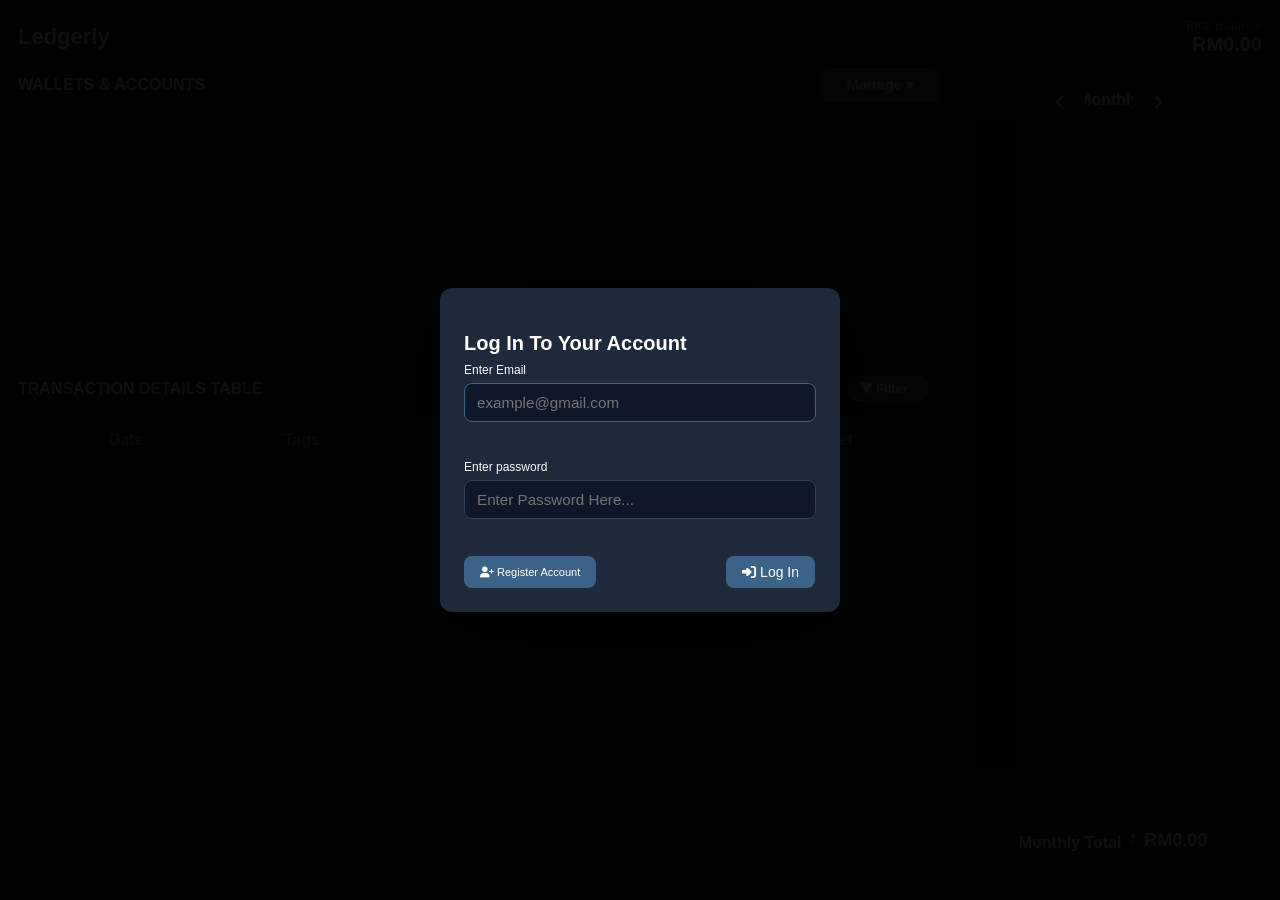
==== commit c260dfa6: "Adjusted Font" ====
--- a/frontend/index.html
+++ b/frontend/index.html
@@ -17,7 +17,7 @@
     <script src="main.js" defer></script>
     <div class="container">
       <div class="header">
-        <div class="title">LEDGERLY</div>
+        <div class="title">Ledgerly</div>
         <div class="total">
           <div class="label">Total Balance</div>
           <div class="value" id="total-balance">RM0.00</div>
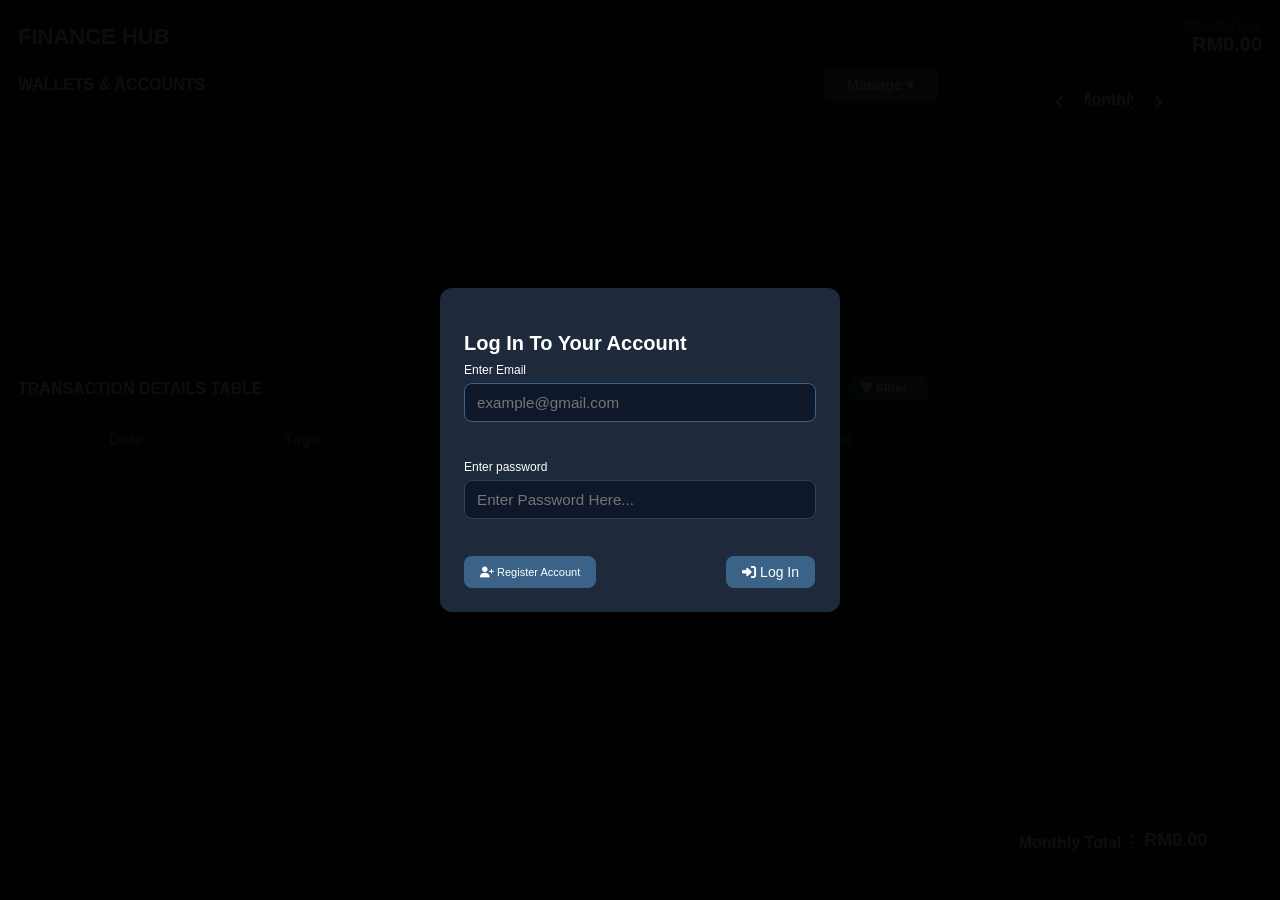
==== commit b21621a8: "Adjusted Font.. Again" ====
--- a/frontend/index.html
+++ b/frontend/index.html
@@ -3,7 +3,7 @@
   <head>
     <meta charset="utf-8" />
     <meta name="viewport" content="width=device-width,initial-scale=1" />
-    <title>LEDGERLY</title>
+    <title>Ledgerly</title>
     <link rel="stylesheet" href="main.css" />
     <link
       rel="stylesheet"
@@ -17,7 +17,7 @@
     <script src="main.js" defer></script>
     <div class="container">
       <div class="header">
-        <div class="title">Ledgerly</div>
+        <div class="title">FINANCE HUB</div>
         <div class="total">
           <div class="label">Total Balance</div>
           <div class="value" id="total-balance">RM0.00</div>
